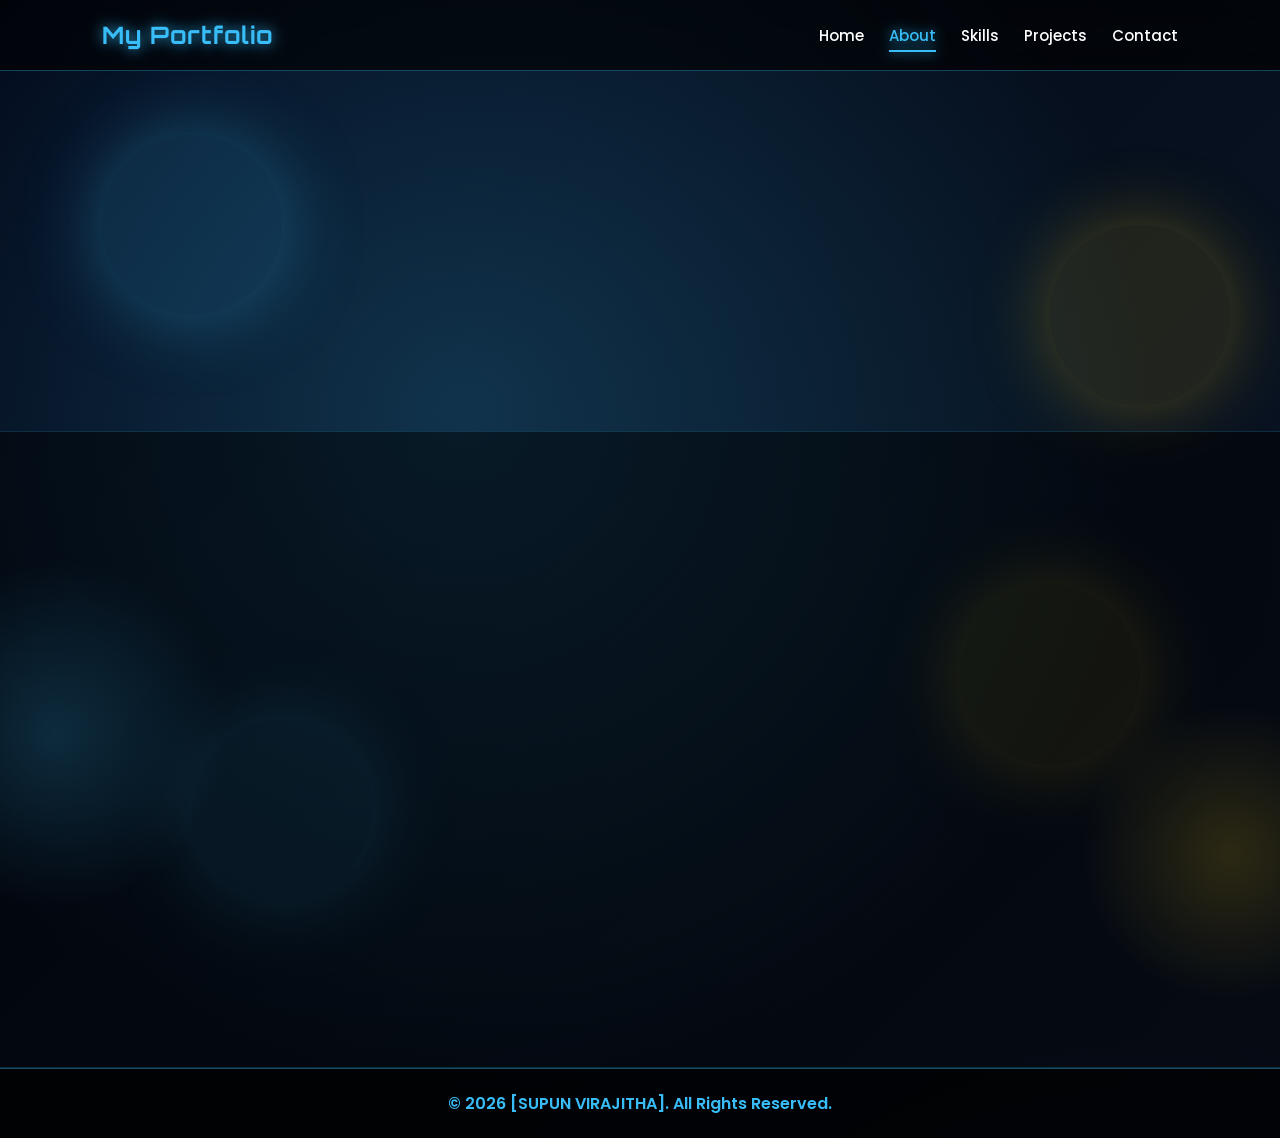
==== about.html @ 53bf0dd5 "Update portfolio files" ====
<!DOCTYPE html>
<html lang="en">
<head>
  <meta charset="UTF-8" />
  <meta name="viewport" content="width=device-width, initial-scale=1.0" />
  <title>About | My Portfolio</title>

  <link rel="preconnect" href="https://fonts.googleapis.com">
  <link rel="preconnect" href="https://fonts.gstatic.com" crossorigin>
  <link 
    href="https://fonts.googleapis.com/css2?family=Poppins:wght@300;400;500;600;700;800&family=Orbitron:wght@500;600;700&display=swap" 
    rel="stylesheet"
  >

  <link rel="stylesheet" href="style.css" />
</head>
<body>

  <div class="background-animation">
    <span></span>
    <span></span>
    <span></span>
    <span></span>
  </div>

  <header>
    <nav>
      <h2 class="logo">My Portfolio</h2>

      <ul class="nav-links">
        <li><a href="index.html">Home</a></li>
        <li><a href="about.html" class="active-link">About</a></li>
        <li><a href="skills.html">Skills</a></li>
        <li><a href="projects.html">Projects</a></li>
        <li><a href="contact.html">Contact</a></li>
      </ul>
    </nav>
  </header>

  <main class="page-transition">
    <section class="page-hero">
      <h1 class="reveal-up">About <span>Me</span></h1>
      <p class="reveal-up">A short introduction about my background, skills, and interests.</p>
    </section>

    <section class="about">
      <p class="animated-paragraph reveal-up">
        I am a passionate IT undergraduate with hands-on experience in developing web-based
        systems, mobile applications, and database-driven software solutions. I enjoy creating
        practical applications that solve real business problems and improve daily operations.
      </p>

      <p class="animated-paragraph reveal-up">
        My project experience includes POS systems, employee management systems, mobile job
        searching applications, programming assistance tools, and assignment-based web applications.
        I have worked with technologies such as PHP, MySQL, Java, JavaScript, TypeScript, HTML,
        CSS, Next.js, Tailwind CSS, and mobile application development concepts.
      </p>

      <p class="animated-paragraph reveal-up">
        I am always interested in learning new technologies, improving my development skills,
        and building clean, user-friendly, and efficient software systems.
      </p>
    </section>
  </main>

  <footer>
    <p>© 2026 [SUPUN VIRAJITHA]. All Rights Reserved.</p>
  </footer>

  <script src="script.js"></script>
</body>
</html>
---- style.css ----
* {
  margin: 0;
  padding: 0;
  box-sizing: border-box;
}

html {
  scroll-behavior: smooth;
}

body {
  font-family: "Poppins", sans-serif;
  color: #ffffff;
  background:
    radial-gradient(circle at 20% 20%, rgba(56, 189, 248, 0.22), transparent 28%),
    radial-gradient(circle at 80% 30%, rgba(250, 204, 21, 0.16), transparent 25%),
    radial-gradient(circle at 50% 80%, rgba(99, 102, 241, 0.22), transparent 30%),
    linear-gradient(135deg, #020617, #07111f, #0f172a, #111827);
  background-size: 180% 180%;
  animation: desktopBgMove 10s ease infinite;
  overflow-x: hidden;
}

@keyframes desktopBgMove {
  0% {
    background-position: 0% 50%;
  }

  50% {
    background-position: 100% 50%;
  }

  100% {
    background-position: 0% 50%;
  }
}

/* Page open animation */
.page-transition {
  animation: pageOpen 0.8s ease forwards;
}

@keyframes pageOpen {
  0% {
    opacity: 0;
    transform: translateY(25px) scale(0.98);
    filter: blur(4px);
  }

  100% {
    opacity: 1;
    transform: translateY(0) scale(1);
    filter: blur(0);
  }
}

/* Background floating lights */
.background-animation span {
  position: fixed;
  width: 180px;
  height: 180px;
  border-radius: 50%;
  background: rgba(56, 189, 248, 0.12);
  box-shadow: 0 0 80px rgba(56, 189, 248, 0.35);
  animation: floatingBg 10s infinite ease-in-out;
  z-index: -1;
}

.background-animation span:nth-child(1) {
  top: 15%;
  left: 8%;
}

.background-animation span:nth-child(2) {
  top: 65%;
  left: 75%;
  background: rgba(250, 204, 21, 0.12);
  box-shadow: 0 0 80px rgba(250, 204, 21, 0.35);
  animation-delay: 2s;
}

.background-animation span:nth-child(3) {
  top: 80%;
  left: 15%;
  animation-delay: 4s;
}

.background-animation span:nth-child(4) {
  top: 25%;
  left: 82%;
  background: rgba(250, 204, 21, 0.1);
  box-shadow: 0 0 80px rgba(250, 204, 21, 0.3);
  animation-delay: 6s;
}

@keyframes floatingBg {
  0% {
    transform: translateY(0) scale(1);
  }

  50% {
    transform: translateY(-50px) scale(1.15);
  }

  100% {
    transform: translateY(0) scale(1);
  }
}

/* Header */
header {
  background: rgba(0, 0, 0, 0.65);
  backdrop-filter: blur(14px);
  padding: 20px 8%;
  position: sticky;
  top: 0;
  z-index: 1000;
  border-bottom: 1px solid rgba(56, 189, 248, 0.35);
}

/* Navigation */
nav {
  display: flex;
  justify-content: space-between;
  align-items: center;
}

.logo {
  font-family: "Orbitron", sans-serif;
  color: #38bdf8;
  font-size: 24px;
  font-weight: 700;
  letter-spacing: 1px;
  text-shadow: 0 0 14px rgba(56, 189, 248, 0.9);
  animation: logoGlow 2s infinite alternate;
}

@keyframes logoGlow {
  from {
    text-shadow: 0 0 8px rgba(56, 189, 248, 0.5);
  }

  to {
    text-shadow: 0 0 20px rgba(56, 189, 248, 1);
  }
}

.nav-links {
  list-style: none;
  display: flex;
  gap: 25px;
}

.nav-links li a {
  color: #ffffff;
  text-decoration: none;
  font-weight: 500;
  font-size: 15px;
  position: relative;
  transition: 0.3s ease;
}

.nav-links li a::after {
  content: "";
  width: 0;
  height: 2px;
  background: #38bdf8;
  position: absolute;
  left: 0;
  bottom: -6px;
  transition: 0.3s ease;
  box-shadow: 0 0 12px #38bdf8;
}

.nav-links li a:hover,
.nav-links li a.active-link {
  color: #38bdf8;
  text-shadow: 0 0 12px rgba(56, 189, 248, 0.8);
}

.nav-links li a:hover::after,
.nav-links li a.active-link::after {
  width: 100%;
}

/* Animated page link effect */
.page-link {
  position: relative;
  overflow: hidden;
}

.page-link::before {
  content: "";
  position: absolute;
  top: 0;
  left: -110%;
  width: 100%;
  height: 100%;
  background: linear-gradient(
    120deg,
    transparent,
    rgba(255, 255, 255, 0.35),
    transparent
  );
  transition: 0.55s;
}

.page-link:hover::before {
  left: 110%;
}

/* Hero */
.hero {
  min-height: 88vh;
  display: flex;
  align-items: center;
  justify-content: space-between;
  padding: 70px 8%;
  gap: 40px;
  position: relative;
}

.hero::before {
  content: "";
  position: absolute;
  inset: 40px 6%;
  background: rgba(15, 23, 42, 0.45);
  border: 1px solid rgba(56, 189, 248, 0.18);
  border-radius: 35px;
  box-shadow: 0 0 50px rgba(56, 189, 248, 0.12);
  z-index: -1;
}

.hero-text {
  max-width: 600px;
}

.small-title {
  color: #facc15;
  font-size: 16px;
  font-weight: 600;
  margin-bottom: 12px;
  letter-spacing: 1.5px;
  text-transform: uppercase;
}

.hero-text h1 {
  font-size: 54px;
  line-height: 1.2;
  margin-bottom: 20px;
  font-weight: 800;
}

.hero-text h1 span,
.page-hero h1 span {
  font-family: "Orbitron", sans-serif;
  color: #38bdf8;
  text-shadow: 0 0 18px rgba(56, 189, 248, 0.9);
}

.hero-paragraph {
  font-size: 18px;
  line-height: 1.8;
  color: #d1d5db;
  margin-bottom: 30px;
}

/* Page hero for new pages */
.page-hero {
  min-height: 40vh;
  display: flex;
  flex-direction: column;
  align-items: center;
  justify-content: center;
  text-align: center;
  padding: 80px 8% 40px;
}

.page-hero h1 {
  font-size: 52px;
  margin-bottom: 15px;
  font-weight: 800;
}

.page-hero p {
  max-width: 700px;
  color: #d1d5db;
  font-size: 17px;
  line-height: 1.7;
}

/* Buttons */
.hero-buttons {
  display: flex;
  gap: 18px;
  flex-wrap: wrap;
}

.btn {
  display: inline-block;
  padding: 13px 30px;
  border-radius: 30px;
  text-decoration: none;
  font-weight: 700;
  transition: 0.35s;
}

.primary-btn {
  background: #38bdf8;
  color: #000000;
  box-shadow: 0 0 22px rgba(56, 189, 248, 0.75);
}

.primary-btn:hover,
.primary-btn:active,
.primary-btn.touch-active {
  background: #facc15;
  transform: translateY(-6px) scale(1.04);
  box-shadow: 0 0 28px rgba(250, 204, 21, 0.9);
}

.secondary-btn {
  background: transparent;
  color: #38bdf8;
  border: 2px solid #38bdf8;
  box-shadow: 0 0 18px rgba(56, 189, 248, 0.25);
}

.secondary-btn:hover,
.secondary-btn:active,
.secondary-btn.touch-active {
  background: #38bdf8;
  color: #000000;
  transform: translateY(-6px) scale(1.04);
}

/* Hero Image */
.hero-image {
  animation: floatImage 4s ease-in-out infinite;
}

.hero-image img {
  width: 330px;
  height: 330px;
  object-fit: cover;
  border-radius: 50%;
  border: 4px solid #38bdf8;
  box-shadow:
    0 0 25px rgba(56, 189, 248, 0.75),
    0 0 55px rgba(56, 189, 248, 0.25);
  transition: 0.4s ease;
}

.hero-image img:hover,
.hero-image img:active {
  transform: scale(1.06);
  border-color: #facc15;
  box-shadow:
    0 0 30px rgba(250, 204, 21, 0.75),
    0 0 65px rgba(56, 189, 248, 0.3);
}

@keyframes floatImage {
  0% {
    transform: translateY(0);
  }

  50% {
    transform: translateY(-20px);
  }

  100% {
    transform: translateY(0);
  }
}

/* Sections */
section {
  padding: 70px 8%;
}

section h2 {
  text-align: center;
  margin-bottom: 35px;
  font-size: 36px;
  color: #38bdf8;
  font-family: "Orbitron", sans-serif;
  text-shadow: 0 0 15px rgba(56, 189, 248, 0.65);
}

/* About */
.about {
  background: rgba(0, 0, 0, 0.48);
  backdrop-filter: blur(12px);
  border-top: 1px solid rgba(56, 189, 248, 0.2);
  border-bottom: 1px solid rgba(56, 189, 248, 0.2);
  position: relative;
  overflow: hidden;
}

.about::before {
  content: "";
  position: absolute;
  width: 350px;
  height: 350px;
  background: radial-gradient(circle, rgba(56, 189, 248, 0.18), transparent 70%);
  top: 20%;
  left: -120px;
  animation: aboutGlowMove 7s ease-in-out infinite;
  pointer-events: none;
}

.about::after {
  content: "";
  position: absolute;
  width: 300px;
  height: 300px;
  background: radial-gradient(circle, rgba(250, 204, 21, 0.16), transparent 70%);
  bottom: 10%;
  right: -100px;
  animation: aboutGlowMoveTwo 8s ease-in-out infinite;
  pointer-events: none;
}

@keyframes aboutGlowMove {
  0% {
    transform: translate(0, 0);
  }

  50% {
    transform: translate(120px, 60px);
  }

  100% {
    transform: translate(0, 0);
  }
}

@keyframes aboutGlowMoveTwo {
  0% {
    transform: translate(0, 0);
  }

  50% {
    transform: translate(-120px, -50px);
  }

  100% {
    transform: translate(0, 0);
  }
}

.animated-paragraph {
  max-width: 850px;
  margin: 0 auto 22px;
  text-align: center;
  font-size: 17px;
  line-height: 1.9;
  color: #d1d5db;
  background: rgba(15, 23, 42, 0.72);
  padding: 22px 26px;
  border-radius: 18px;
  border: 1px solid rgba(56, 189, 248, 0.25);
  box-shadow: 0 0 22px rgba(56, 189, 248, 0.12);
  position: relative;
  z-index: 2;
  overflow: hidden;
  transition: 0.4s ease;
  cursor: pointer;
}

.animated-paragraph:hover,
.animated-paragraph:active,
.animated-paragraph.touch-active {
  transform: translateY(-10px) scale(1.03);
  color: #ffffff;
  border-color: #facc15;
  box-shadow:
    0 0 25px rgba(250, 204, 21, 0.45),
    0 0 45px rgba(56, 189, 248, 0.25);
}

.animated-paragraph::before {
  content: "";
  position: absolute;
  top: 0;
  left: -120%;
  width: 100%;
  height: 100%;
  background: linear-gradient(
    120deg,
    transparent,
    rgba(56, 189, 248, 0.18),
    transparent
  );
  transition: 0.6s;
}

.animated-paragraph:hover::before,
.animated-paragraph:active::before,
.animated-paragraph.touch-active::before {
  left: 120%;
}

/* Skills */
.skills {
  background: rgba(2, 6, 23, 0.32);
}

.skill-list {
  display: flex;
  flex-wrap: wrap;
  justify-content: center;
  gap: 16px;
}

.skill-list span {
  background: rgba(15, 23, 42, 0.92);
  color: #ffffff;
  padding: 13px 22px;
  border-radius: 30px;
  border: 1px solid rgba(56, 189, 248, 0.5);
  box-shadow: 0 0 18px rgba(56, 189, 248, 0.22);
  font-weight: 600;
  transition: 0.35s;
}

.skill-list span:hover,
.skill-list span:active,
.skill-list span.touch-active {
  transform: translateY(-8px) scale(1.08);
  color: #000000;
  background: #facc15;
  border-color: #facc15;
  box-shadow: 0 0 28px rgba(250, 204, 21, 0.9);
}

/* Projects */
.projects {
  background: rgba(0, 0, 0, 0.34);
  backdrop-filter: blur(12px);
}

.project-container {
  display: grid;
  grid-template-columns: repeat(3, 1fr);
  gap: 25px;
}

.project-card {
  background: rgba(15, 23, 42, 0.92);
  padding: 28px;
  border-radius: 20px;
  border: 1px solid rgba(56, 189, 248, 0.35);
  box-shadow: 0 0 25px rgba(56, 189, 248, 0.18);
  transition: 0.4s;
  position: relative;
  overflow: hidden;
}

.project-card::before {
  content: "";
  position: absolute;
  top: 0;
  left: -120%;
  width: 100%;
  height: 100%;
  background: linear-gradient(
    120deg,
    transparent,
    rgba(56, 189, 248, 0.18),
    transparent
  );
  transition: 0.6s;
}

.project-card:hover::before,
.project-card:active::before,
.project-card.touch-active::before {
  left: 120%;
}

.project-card:hover,
.project-card:active,
.project-card.touch-active {
  transform: translateY(-10px) scale(1.02);
  border-color: #facc15;
  box-shadow: 0 0 35px rgba(250, 204, 21, 0.5);
}

.project-card h3 {
  color: #facc15;
  margin-bottom: 14px;
  font-size: 22px;
}

.project-card p {
  color: #d1d5db;
  line-height: 1.8;
  font-size: 15.5px;
}

.project-tags {
  display: flex;
  flex-wrap: wrap;
  gap: 10px;
  margin-top: 18px;
}

.project-tags span {
  font-size: 13px;
  font-weight: 600;
  color: #000000;
  background: #38bdf8;
  padding: 7px 12px;
  border-radius: 20px;
  box-shadow: 0 0 12px rgba(56, 189, 248, 0.45);
  transition: 0.3s;
}

.project-tags span:hover,
.project-tags span:active {
  background: #facc15;
  box-shadow: 0 0 18px rgba(250, 204, 21, 0.8);
  transform: translateY(-3px);
}

/* Contact */
.contact {
  text-align: center;
  background: rgba(0, 0, 0, 0.52);
  border-top: 1px solid rgba(56, 189, 248, 0.25);
}

.contact-box {
  max-width: 600px;
  margin: auto;
  background: rgba(15, 23, 42, 0.9);
  padding: 30px;
  border-radius: 20px;
  border: 1px solid rgba(56, 189, 248, 0.4);
  box-shadow: 0 0 28px rgba(56, 189, 248, 0.2);
}

.contact p {
  margin: 12px 0;
  font-size: 17px;
  color: #d1d5db;
}

/* Footer */
footer {
  background: rgba(0, 0, 0, 0.85);
  color: #38bdf8;
  text-align: center;
  padding: 22px;
  font-weight: 600;
  border-top: 1px solid rgba(56, 189, 248, 0.4);
}

/* Scroll Reveal Animation */
.reveal-up,
.reveal-left,
.reveal-right,
.reveal-scale {
  opacity: 0;
  transition: 0.9s ease;
}

.reveal-up {
  transform: translateY(55px);
}

.reveal-left {
  transform: translateX(-70px);
}

.reveal-right {
  transform: translateX(70px);
}

.reveal-scale {
  transform: scale(0.82);
}

.reveal-up.active,
.reveal-left.active,
.reveal-right.active,
.reveal-scale.active {
  opacity: 1;
  transform: translate(0, 0) scale(1);
}

/* Tablet */
@media (max-width: 992px) {
  .project-container {
    grid-template-columns: repeat(2, 1fr);
  }

  .hero-text h1,
  .page-hero h1 {
    font-size: 44px;
  }
}

/* Mobile */
@media (max-width: 768px) {
  body {
    background:
      radial-gradient(circle at 20% 15%, rgba(56, 189, 248, 0.22), transparent 35%),
      radial-gradient(circle at 80% 70%, rgba(250, 204, 21, 0.16), transparent 35%),
      linear-gradient(135deg, #020617, #0f172a, #111827);
    background-size: 160% 160%;
    animation: desktopBgMove 9s ease infinite;
  }

  header {
    padding: 16px 5%;
  }

  nav {
    flex-direction: column;
    gap: 16px;
  }

  .logo {
    font-size: 22px;
  }

  .nav-links {
    flex-wrap: wrap;
    justify-content: center;
    gap: 12px;
  }

  .nav-links li a {
    font-size: 14px;
  }

  .hero {
    min-height: auto;
    flex-direction: column-reverse;
    text-align: center;
    padding: 55px 6%;
    gap: 35px;
  }

  .hero::before {
    inset: 20px 4%;
    border-radius: 25px;
    background: rgba(15, 23, 42, 0.48);
  }

  .hero-text h1 {
    font-size: 36px;
  }

  .page-hero {
    min-height: 32vh;
    padding: 55px 6% 25px;
  }

  .page-hero h1 {
    font-size: 36px;
  }

  .page-hero p {
    font-size: 15.5px;
  }

  .small-title {
    font-size: 14px;
  }

  .hero-paragraph {
    font-size: 16px;
    line-height: 1.7;
  }

  .hero-buttons {
    justify-content: center;
  }

  .btn {
    width: 100%;
    max-width: 260px;
    text-align: center;
  }

  .hero-image {
    animation: mobileFloatImage 3.2s ease-in-out infinite;
  }

  .hero-image img {
    width: 240px;
    height: 240px;
  }

  @keyframes mobileFloatImage {
    0% {
      transform: translateY(0) scale(1);
    }

    50% {
      transform: translateY(-12px) scale(1.03);
    }

    100% {
      transform: translateY(0) scale(1);
    }
  }

  section {
    padding: 55px 6%;
  }

  section h2 {
    font-size: 30px;
  }

  .animated-paragraph {
    font-size: 15.5px;
    line-height: 1.8;
    padding: 20px;
  }

  .skill-list {
    gap: 12px;
  }

  .skill-list span {
    font-size: 14px;
    padding: 11px 16px;
  }

  .project-container {
    grid-template-columns: 1fr;
    gap: 22px;
  }

  .project-card {
    padding: 24px;
    animation: mobileCardPulse 4s ease-in-out infinite;
  }

  .project-card h3 {
    font-size: 20px;
  }

  .project-card p {
    font-size: 15px;
  }

  @keyframes mobileCardPulse {
    0% {
      box-shadow: 0 0 18px rgba(56, 189, 248, 0.16);
    }

    50% {
      box-shadow: 0 0 28px rgba(56, 189, 248, 0.32);
    }

    100% {
      box-shadow: 0 0 18px rgba(56, 189, 248, 0.16);
    }
  }

  .contact-box {
    padding: 24px 18px;
  }

  .contact p {
    font-size: 15.5px;
    word-break: break-word;
  }

  .background-animation span {
    width: 120px;
    height: 120px;
  }

  .reveal-up {
    transform: translateY(45px);
  }

  .reveal-left {
    transform: translateY(45px);
  }

  .reveal-right {
    transform: translateY(45px);
  }
}

/* Small Mobile */
@media (max-width: 480px) {
  .hero-text h1,
  .page-hero h1 {
    font-size: 31px;
  }

  .hero-image img {
    width: 210px;
    height: 210px;
  }

  .btn {
    padding: 12px 22px;
    font-size: 14px;
  }

  .animated-paragraph {
    font-size: 15px;
  }

  .project-tags span {
    font-size: 12px;
    padding: 6px 10px;
  }
}
/* Skills image section */
.skills-intro {
  display: flex;
  align-items: center;
  justify-content: space-between;
  gap: 45px;
  padding: 70px 8%;
  background: rgba(0, 0, 0, 0.42);
  backdrop-filter: blur(12px);
  border-top: 1px solid rgba(56, 189, 248, 0.2);
  border-bottom: 1px solid rgba(56, 189, 248, 0.2);
}

.skills-image-box {
  flex: 1;
  display: flex;
  justify-content: center;
  animation: skillsFloat 4s ease-in-out infinite;
}

.skills-image-box img {
  width: 360px;
  max-width: 100%;
  border-radius: 25px;
  border: 3px solid #38bdf8;
  box-shadow:
    0 0 25px rgba(56, 189, 248, 0.65),
    0 0 55px rgba(56, 189, 248, 0.22);
  transition: 0.4s ease;
}

.skills-image-box img:hover {
  transform: scale(1.05) rotate(1deg);
  border-color: #facc15;
  box-shadow:
    0 0 30px rgba(250, 204, 21, 0.7),
    0 0 65px rgba(56, 189, 248, 0.3);
}

.skills-info {
  flex: 1;
}

.skills-info h2 {
  text-align: left;
  margin-bottom: 18px;
  font-size: 34px;
  color: #38bdf8;
  font-family: "Orbitron", sans-serif;
  text-shadow: 0 0 15px rgba(56, 189, 248, 0.65);
}

.skills-info p {
  font-size: 17px;
  line-height: 1.9;
  color: #d1d5db;
  background: rgba(15, 23, 42, 0.72);
  padding: 24px;
  border-radius: 18px;
  border: 1px solid rgba(56, 189, 248, 0.28);
  box-shadow: 0 0 22px rgba(56, 189, 248, 0.12);
  transition: 0.4s ease;
}

.skills-info p:hover {
  transform: translateY(-8px);
  border-color: #facc15;
  box-shadow:
    0 0 25px rgba(250, 204, 21, 0.4),
    0 0 45px rgba(56, 189, 248, 0.22);
}

@keyframes skillsFloat {
  0% {
    transform: translateY(0);
  }

  50% {
    transform: translateY(-16px);
  }

  100% {
    transform: translateY(0);
  }
}

/* Mobile responsive skills image */
@media (max-width: 768px) {
  .skills-intro {
    flex-direction: column;
    text-align: center;
    padding: 55px 6%;
    gap: 30px;
  }

  .skills-info h2 {
    text-align: center;
    font-size: 30px;
  }

  .skills-info p {
    font-size: 15.5px;
    line-height: 1.8;
    padding: 20px;
  }

  .skills-image-box img {
    width: 260px;
    border-radius: 22px;
  }
}

@media (max-width: 480px) {
  .skills-image-box img {
    width: 220px;
  }

  .skills-info h2 {
    font-size: 27px;
  }
}
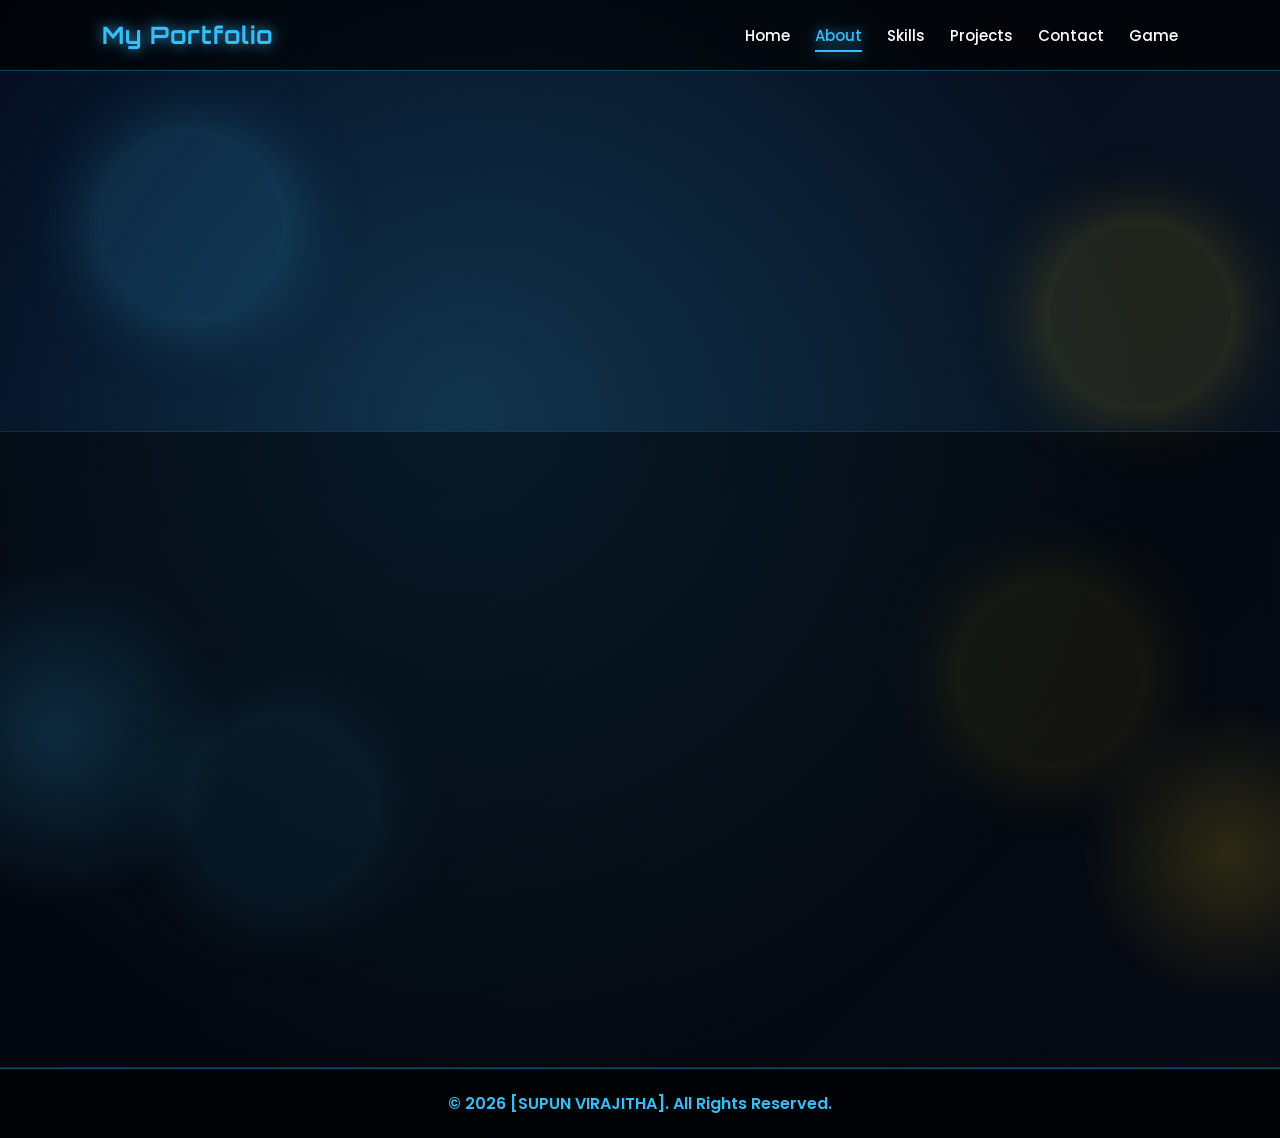
==== commit d17f85b1: "Update about.html" ====
--- a/about.html
+++ b/about.html
@@ -33,6 +33,7 @@
         <li><a href="skills.html">Skills</a></li>
         <li><a href="projects.html">Projects</a></li>
         <li><a href="contact.html">Contact</a></li>
+        <li><a href="./game.html" >Game</a></li>
       </ul>
     </nav>
   </header>
@@ -70,4 +71,4 @@
 
   <script src="script.js"></script>
 </body>
-</html>+</html>
